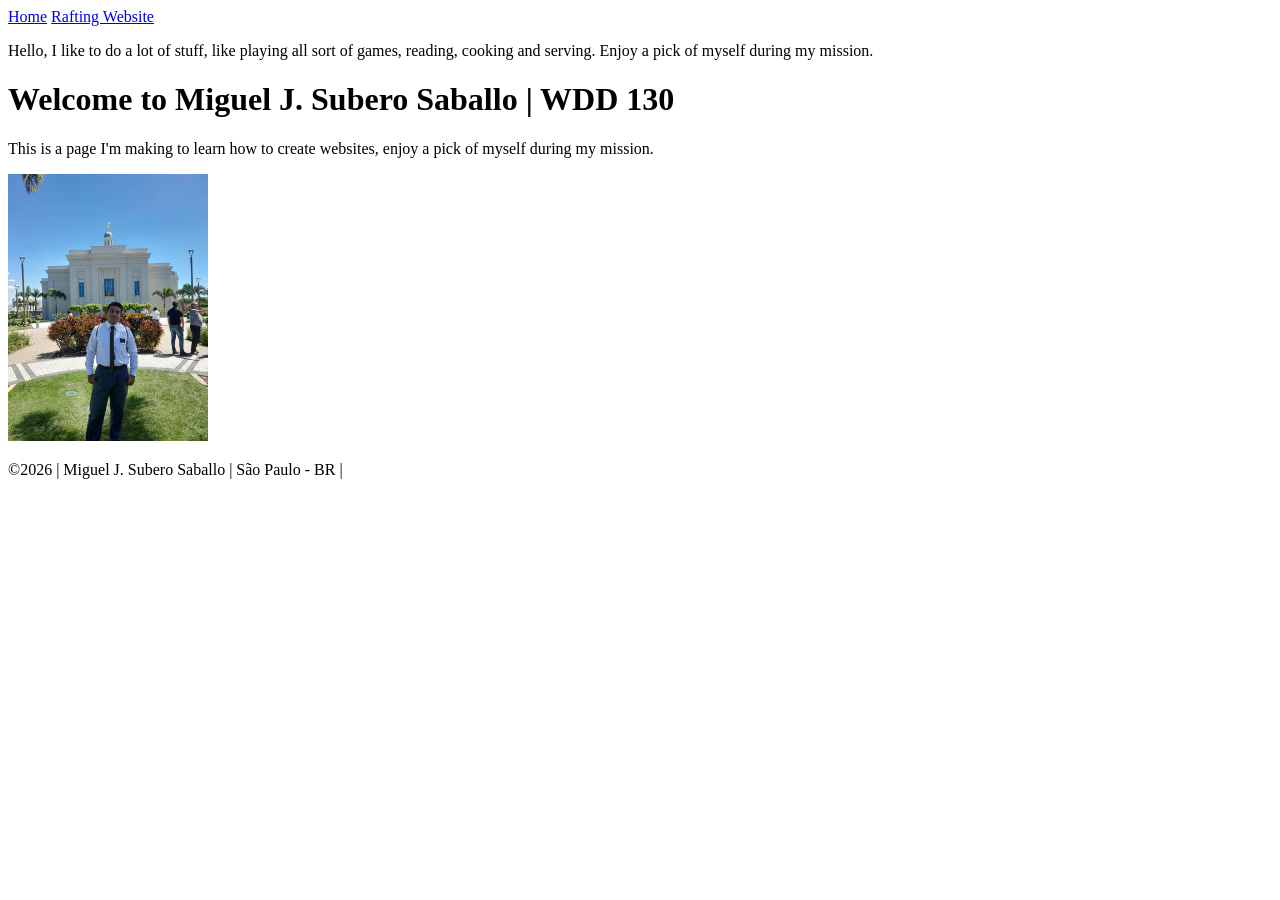
==== index.html @ ae6b6beb "Sí2x" ====
<!DOCTYPE html>
<html lang="en">

<head>
    <meta charset="UTF-8">
    <meta name="viewport" content="width=device-width, initial-scale=1.0">
    <title>Miguel J. Subero Saballo WDD 130 | Personal Homepage</title>
</head>

<body>
    <header>

        <nav>
            <a href="#">Home</a>
            <a href="wwr/">Rafting Website</a>
        </nav>
    </header>

    <main>
        <p>Hello, I like to do a lot of stuff, like playing all sort of games,
            reading, cooking and serving. Enjoy a pick of myself during my mission.
        </p>
    </main>

    <h1>Welcome to Miguel J. Subero Saballo | WDD 130</h1>
    <p>
        This is a page I'm making to learn how to create websites, enjoy a pick of myself during my
        mission.
    </p>

    <img src="images/profile.jpg" alt="Miguel Subero as Missionary" width="200">


    <footer>

        <p>©2026 | Miguel J. Subero Saballo | São Paulo - BR |</p>
    </footer>
</body>

</html>
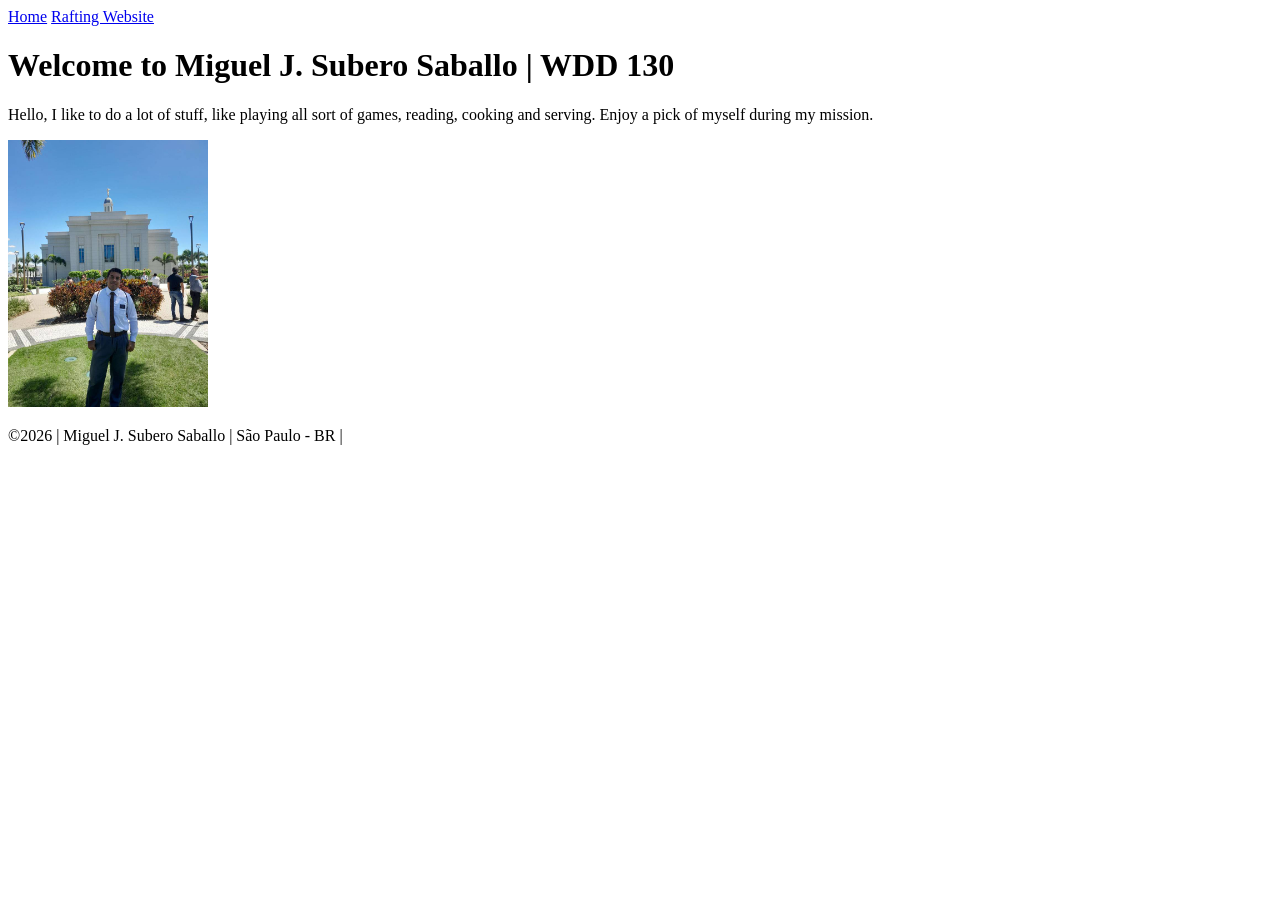
==== commit ed3aa984: "xd" ====
--- a/index.html
+++ b/index.html
@@ -17,16 +17,12 @@
     </header>
 
     <main>
+        <h1>Welcome to Miguel J. Subero Saballo | WDD 130</h1>
         <p>Hello, I like to do a lot of stuff, like playing all sort of games,
             reading, cooking and serving. Enjoy a pick of myself during my mission.
         </p>
     </main>
 
-    <h1>Welcome to Miguel J. Subero Saballo | WDD 130</h1>
-    <p>
-        This is a page I'm making to learn how to create websites, enjoy a pick of myself during my
-        mission.
-    </p>
 
     <img src="images/profile.jpg" alt="Miguel Subero as Missionary" width="200">
 
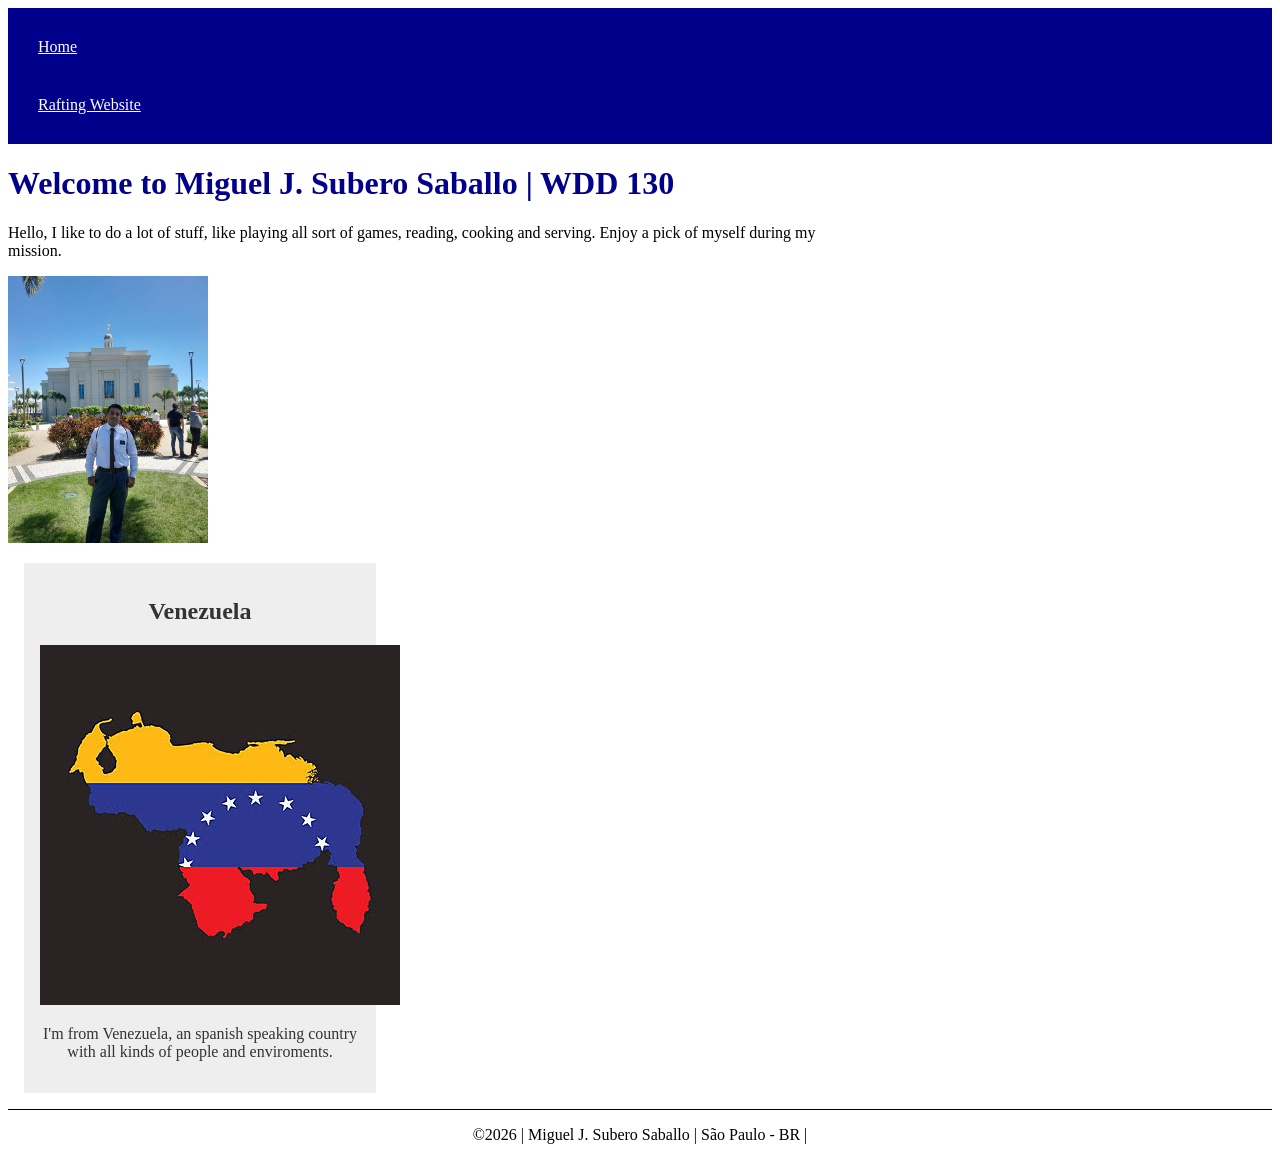
==== commit 2236633d: "Week 02 end" ====
--- a/index.html
+++ b/index.html
@@ -5,6 +5,9 @@
     <meta charset="UTF-8">
     <meta name="viewport" content="width=device-width, initial-scale=1.0">
     <title>Miguel J. Subero Saballo WDD 130 | Personal Homepage</title>
+    <link rel="stylesheet" href="styles/styles.css">
+    <meta name="description" content="Home page of Miguel J. Subero Saballo">
+    <meta name="author" content="Miguel J. Subero Saballo">
 </head>
 
 <body>
@@ -26,6 +29,12 @@
 
     <img src="images/profile.jpg" alt="Miguel Subero as Missionary" width="200">
 
+    <aside>
+        <h2>Venezuela</h2>
+        <img src="images/venezuela-map-style.jpg" alt="Venezuela Flag Style Map">
+        <p>I'm from Venezuela, an spanish speaking country with all kinds of people and enviroments.
+        </p>
+    </aside>
 
     <footer>
 
--- a/styles/styles.css
+++ b/styles/styles.css
@@ -0,0 +1,51 @@
+nav {
+    background-color: darkblue;
+    padding: 10px;
+}
+
+nav a {
+    color: white;
+    display: block;
+    padding: 20px;
+}
+
+h1 {
+    color: darkblue;
+}
+
+main img {
+    width: 150px;
+    height: auto;
+    border: 1px solid black;
+    padding: 2px;
+    box-shadow: 0 0 30px gray;
+}
+
+p {
+    padding: 0;
+}
+
+main {
+    width: 840px;
+}
+
+aside {
+    width: 20rem;
+    margin: 1rem;
+    border: 1px rgb(0, 0, 0 / 0.2);
+    padding: 1rem;
+    background-color: #eee;
+    color: #333;
+    text-align: center;
+}
+
+aside img {
+    width: 200;
+    height: auto;
+}
+
+footer {
+    margin-top: 15px;
+    border-top: 1px solid #000;
+    text-align: center;
+}
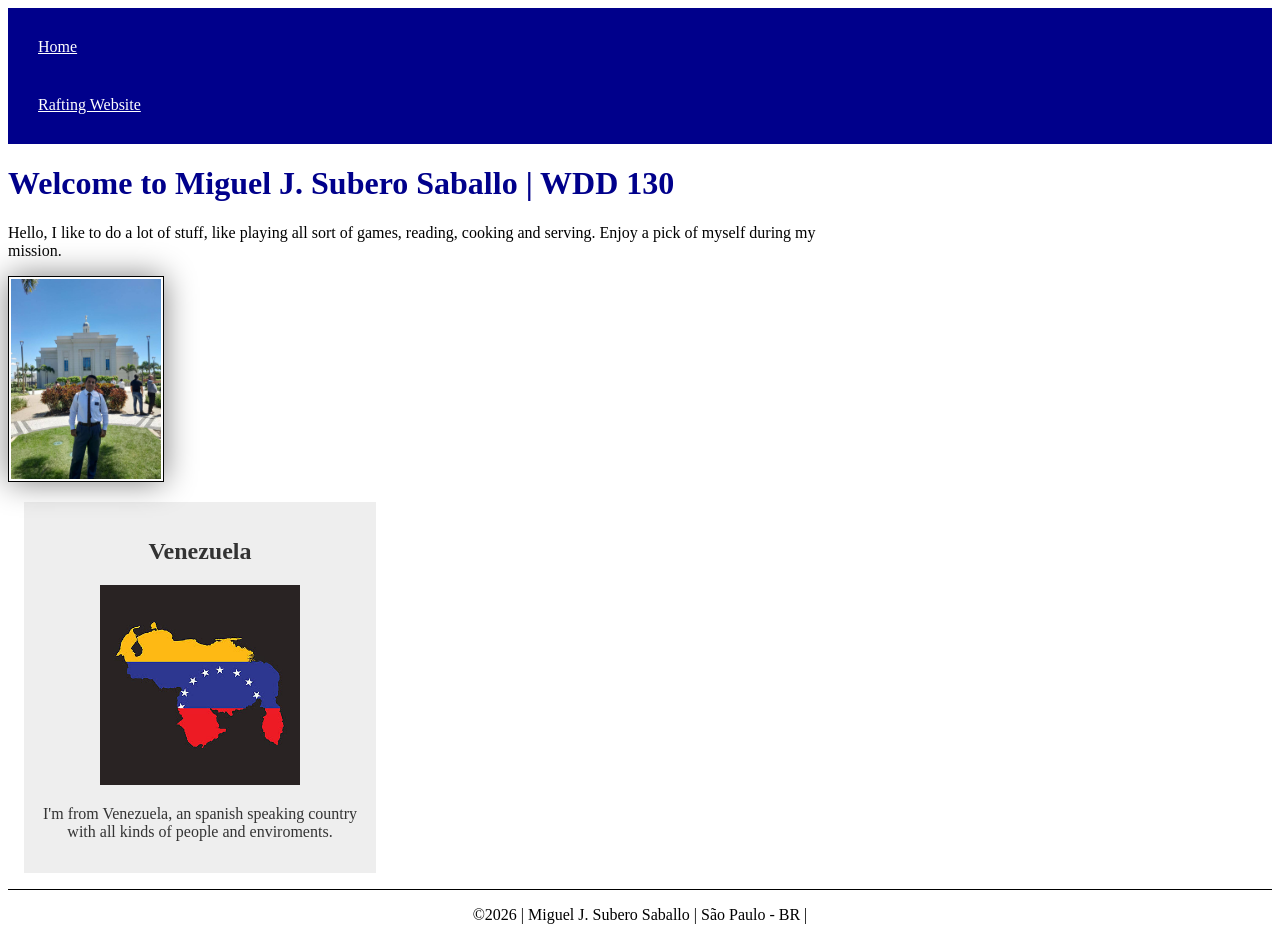
==== commit eb789b70: "w02e corrections" ====
--- a/index.html
+++ b/index.html
@@ -6,7 +6,8 @@
     <meta name="viewport" content="width=device-width, initial-scale=1.0">
     <title>Miguel J. Subero Saballo WDD 130 | Personal Homepage</title>
     <link rel="stylesheet" href="styles/styles.css">
-    <meta name="description" content="Home page of Miguel J. Subero Saballo">
+    <meta name="description"
+      content="Home page of Miguel J. Subero Saballo, Venezuelan man that lives in Brasil">
     <meta name="author" content="Miguel J. Subero Saballo">
 </head>
 
@@ -24,10 +25,8 @@
         <p>Hello, I like to do a lot of stuff, like playing all sort of games,
             reading, cooking and serving. Enjoy a pick of myself during my mission.
         </p>
+        <img src="images/profile.jpg" alt="Miguel Subero as Missionary" width="200">
     </main>
-
-
-    <img src="images/profile.jpg" alt="Miguel Subero as Missionary" width="200">
 
     <aside>
         <h2>Venezuela</h2>
--- a/styles/styles.css
+++ b/styles/styles.css
@@ -26,7 +26,7 @@
 }
 
 main {
-    width: 840px;
+    max-width: 840px;
 }
 
 aside {
@@ -40,7 +40,7 @@
 }
 
 aside img {
-    width: 200;
+    width: 200px;
     height: auto;
 }
 
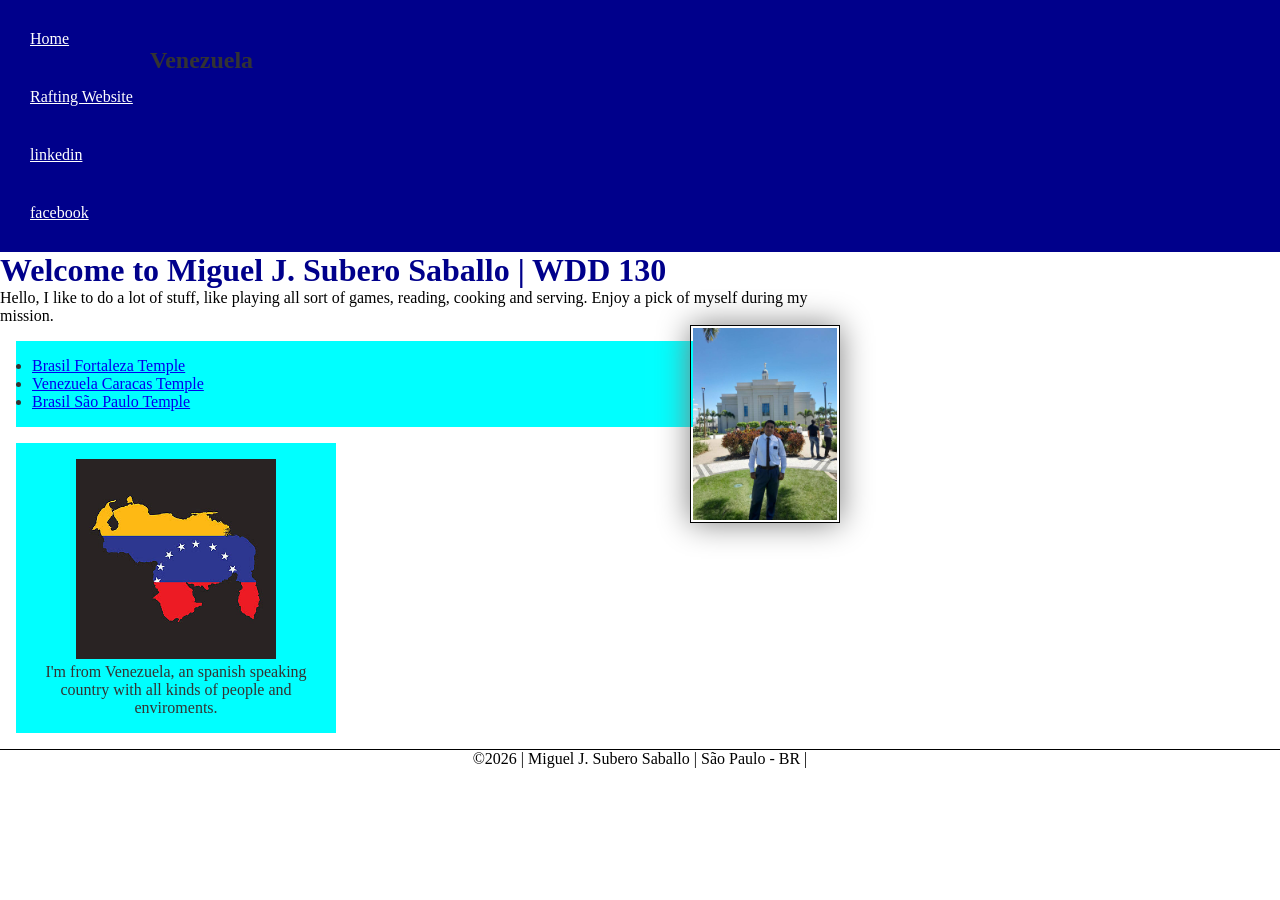
==== commit 2bb11056: "Need fixing later" ====
--- a/index.html
+++ b/index.html
@@ -17,6 +17,8 @@
         <nav>
             <a href="#">Home</a>
             <a href="wwr/">Rafting Website</a>
+            <a href="https://linkedin.com">linkedin</a>
+            <a href="https://facebook.com">facebook</a>
         </nav>
     </header>
 
@@ -26,9 +28,18 @@
             reading, cooking and serving. Enjoy a pick of myself during my mission.
         </p>
         <img src="images/profile.jpg" alt="Miguel Subero as Missionary" width="200">
+
+        <ul class="box">
+            <li><a href="https://www.churchofjesuschrist.org/temples/details/fortaleza-brazil-temple?lang=eng"
+                  target="_blank">Brasil Fortaleza Temple</a>
+            <li><a href="https://www.churchofjesuschrist.org/temples/details/caracas-venezuela-temple?lang=eng"
+                  target="_blank">Venezuela Caracas Temple</a>
+            <li><a href="https://www.churchofjesuschrist.org/temples/details/sao-paulo-brazil-temple?lang=eng"
+                  target="_blank">Brasil São Paulo Temple</a>
+        </ul>
     </main>
 
-    <aside>
+    <aside class="box">
         <h2>Venezuela</h2>
         <img src="images/venezuela-map-style.jpg" alt="Venezuela Flag Style Map">
         <p>I'm from Venezuela, an spanish speaking country with all kinds of people and enviroments.
--- a/styles/styles.css
+++ b/styles/styles.css
@@ -1,3 +1,13 @@
+:root {
+    --main-border: rgb(0, 0, 0, 0.2)
+}
+
+* {
+    margin: 0;
+    padding: 0;
+    box-sizing: border-box;
+}
+
 nav {
     background-color: darkblue;
     padding: 10px;
@@ -19,6 +29,7 @@
     border: 1px solid black;
     padding: 2px;
     box-shadow: 0 0 30px gray;
+    float: right;
 }
 
 p {
@@ -32,7 +43,7 @@
 aside {
     width: 20rem;
     margin: 1rem;
-    border: 1px rgb(0, 0, 0 / 0.2);
+    border: var(--main-border);
     padding: 1rem;
     background-color: #eee;
     color: #333;
@@ -44,8 +55,23 @@
     height: auto;
 }
 
+aside h2 {
+    position: absolute;
+    top: 47px;
+    left: 150px;
+}
+
 footer {
     margin-top: 15px;
     border-top: 1px solid #000;
     text-align: center;
+}
+
+/* Class Selectors */
+
+.box {
+    margin: 1rem;
+    padding: 1rem;
+    background-color: aqua;
+    color: #333;
 }
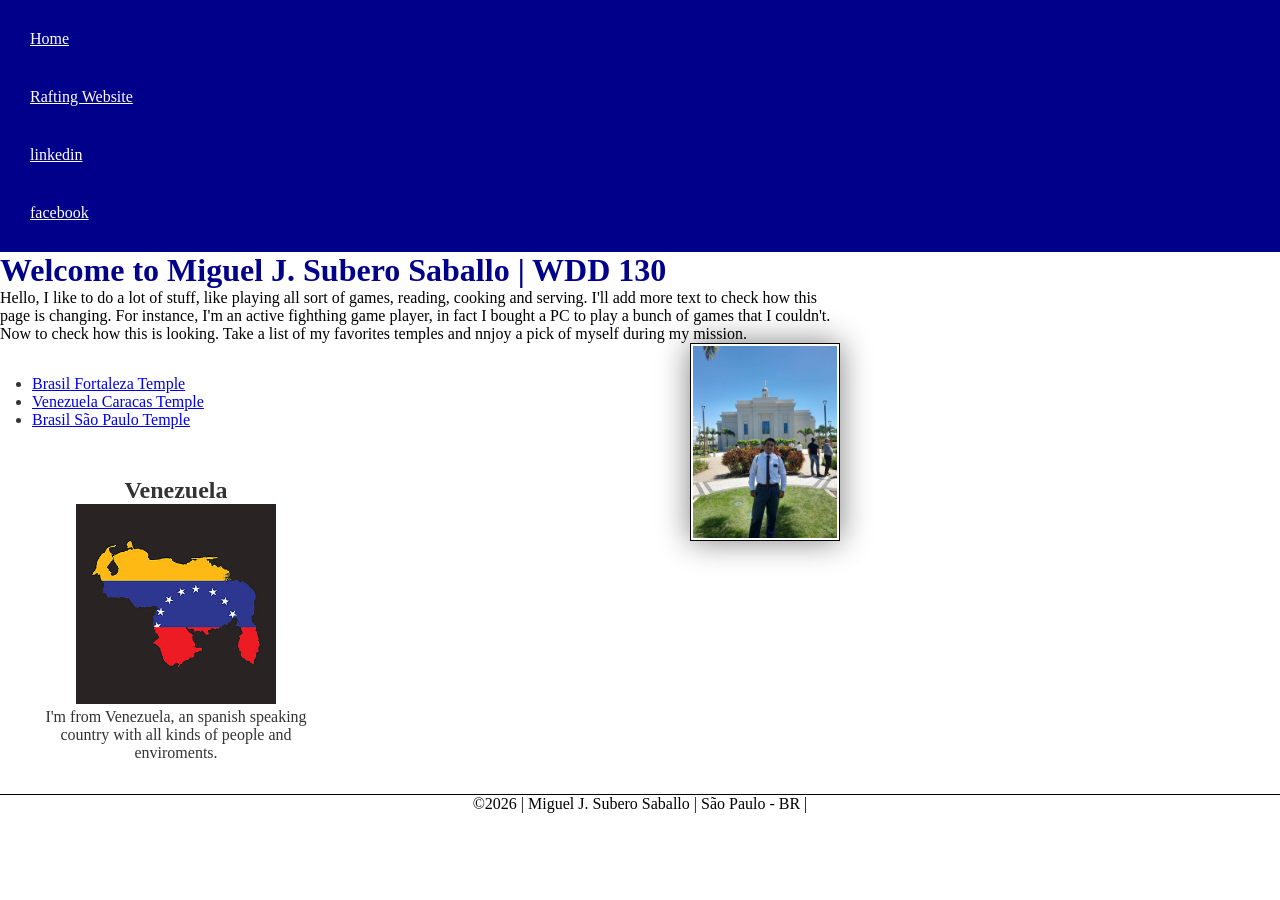
==== commit ff33918a: "revisit later" ====
--- a/index.html
+++ b/index.html
@@ -25,7 +25,12 @@
     <main>
         <h1>Welcome to Miguel J. Subero Saballo | WDD 130</h1>
         <p>Hello, I like to do a lot of stuff, like playing all sort of games,
-            reading, cooking and serving. Enjoy a pick of myself during my mission.
+            reading, cooking and serving.
+            I'll add more text to check how this page is changing. For instance, I'm an active
+            fighthing game
+            player, in fact I bought a PC to play a bunch of games that I couldn't. Now to check how
+            this is looking.
+            Take a list of my favorites temples and nnjoy a pick of myself during my mission.
         </p>
         <img src="images/profile.jpg" alt="Miguel Subero as Missionary" width="200">
 
--- a/styles/styles.css
+++ b/styles/styles.css
@@ -55,12 +55,6 @@
     height: auto;
 }
 
-aside h2 {
-    position: absolute;
-    top: 47px;
-    left: 150px;
-}
-
 footer {
     margin-top: 15px;
     border-top: 1px solid #000;
@@ -72,6 +66,6 @@
 .box {
     margin: 1rem;
     padding: 1rem;
-    background-color: aqua;
+    background-color: white;
     color: #333;
 }
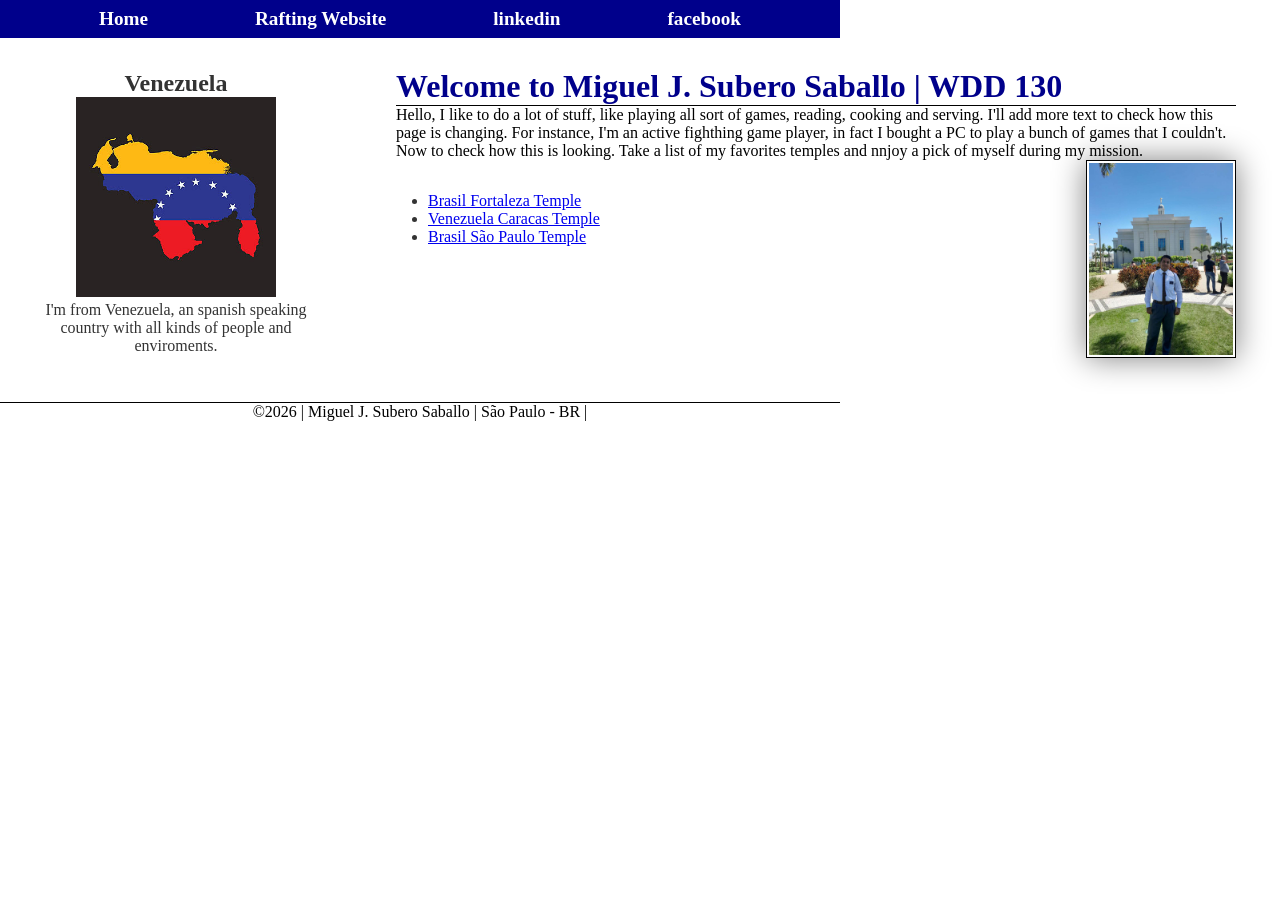
==== commit 7df0fcb0: "week 4" ====
--- a/index.html
+++ b/index.html
@@ -22,34 +22,38 @@
         </nav>
     </header>
 
-    <main>
-        <h1>Welcome to Miguel J. Subero Saballo | WDD 130</h1>
-        <p>Hello, I like to do a lot of stuff, like playing all sort of games,
-            reading, cooking and serving.
-            I'll add more text to check how this page is changing. For instance, I'm an active
-            fighthing game
-            player, in fact I bought a PC to play a bunch of games that I couldn't. Now to check how
-            this is looking.
-            Take a list of my favorites temples and nnjoy a pick of myself during my mission.
-        </p>
-        <img src="images/profile.jpg" alt="Miguel Subero as Missionary" width="200">
+    <div class="grid">
+        <main>
+            <h1>Welcome to Miguel J. Subero Saballo | WDD 130</h1>
+            <p>Hello, I like to do a lot of stuff, like playing all sort of games,
+                reading, cooking and serving.
+                I'll add more text to check how this page is changing. For instance, I'm an active
+                fighthing game
+                player, in fact I bought a PC to play a bunch of games that I couldn't. Now to check
+                how
+                this is looking.
+                Take a list of my favorites temples and nnjoy a pick of myself during my mission.
+            </p>
+            <img src="images/profile.jpg" alt="Miguel Subero as Missionary" width="200">
 
-        <ul class="box">
-            <li><a href="https://www.churchofjesuschrist.org/temples/details/fortaleza-brazil-temple?lang=eng"
-                  target="_blank">Brasil Fortaleza Temple</a>
-            <li><a href="https://www.churchofjesuschrist.org/temples/details/caracas-venezuela-temple?lang=eng"
-                  target="_blank">Venezuela Caracas Temple</a>
-            <li><a href="https://www.churchofjesuschrist.org/temples/details/sao-paulo-brazil-temple?lang=eng"
-                  target="_blank">Brasil São Paulo Temple</a>
-        </ul>
-    </main>
+            <ul class="box">
+                <li><a href="https://www.churchofjesuschrist.org/temples/details/fortaleza-brazil-temple?lang=eng"
+                      target="_blank">Brasil Fortaleza Temple</a>
+                <li><a href="https://www.churchofjesuschrist.org/temples/details/caracas-venezuela-temple?lang=eng"
+                      target="_blank">Venezuela Caracas Temple</a>
+                <li><a href="https://www.churchofjesuschrist.org/temples/details/sao-paulo-brazil-temple?lang=eng"
+                      target="_blank">Brasil São Paulo Temple</a>
+            </ul>
+        </main>
 
-    <aside class="box">
-        <h2>Venezuela</h2>
-        <img src="images/venezuela-map-style.jpg" alt="Venezuela Flag Style Map">
-        <p>I'm from Venezuela, an spanish speaking country with all kinds of people and enviroments.
-        </p>
-    </aside>
+        <aside class="box">
+            <h2>Venezuela</h2>
+            <img src="images/venezuela-map-style.jpg" alt="Venezuela Flag Style Map">
+            <p>I'm from Venezuela, an spanish speaking country with all kinds of people and
+                enviroments.
+            </p>
+        </aside>
+    </div>
 
     <footer>
 
--- a/styles/styles.css
+++ b/styles/styles.css
@@ -10,17 +10,24 @@
 
 nav {
     background-color: darkblue;
-    padding: 10px;
+    padding: 1 rem;
+    display: flex;
+    justify-content: space-evenly;
+    align-items: center;
 }
 
 nav a {
     color: white;
     display: block;
-    padding: 20px;
+    padding: 0.5rem;
+    text-decoration: none;
+    font-size: 1.2rem;
+    font-weight: 700;
 }
 
 h1 {
     color: darkblue;
+    border-bottom: #000 1px solid;
 }
 
 main img {
@@ -36,7 +43,9 @@
     padding: 0;
 }
 
-main {
+header,
+main,
+footer {
     max-width: 840px;
 }
 
@@ -48,6 +57,9 @@
     background-color: #eee;
     color: #333;
     text-align: center;
+    position: relative;
+    grid-column: 1/2;
+    grid-row: 1/2;
 }
 
 aside img {
@@ -68,4 +80,14 @@
     padding: 1rem;
     background-color: white;
     color: #333;
+}
+
+.grid {
+    display: grid;
+    align-items: center;
+}
+
+main {
+    grid-column: 2/3;
+    margin: 1rem;
 }
